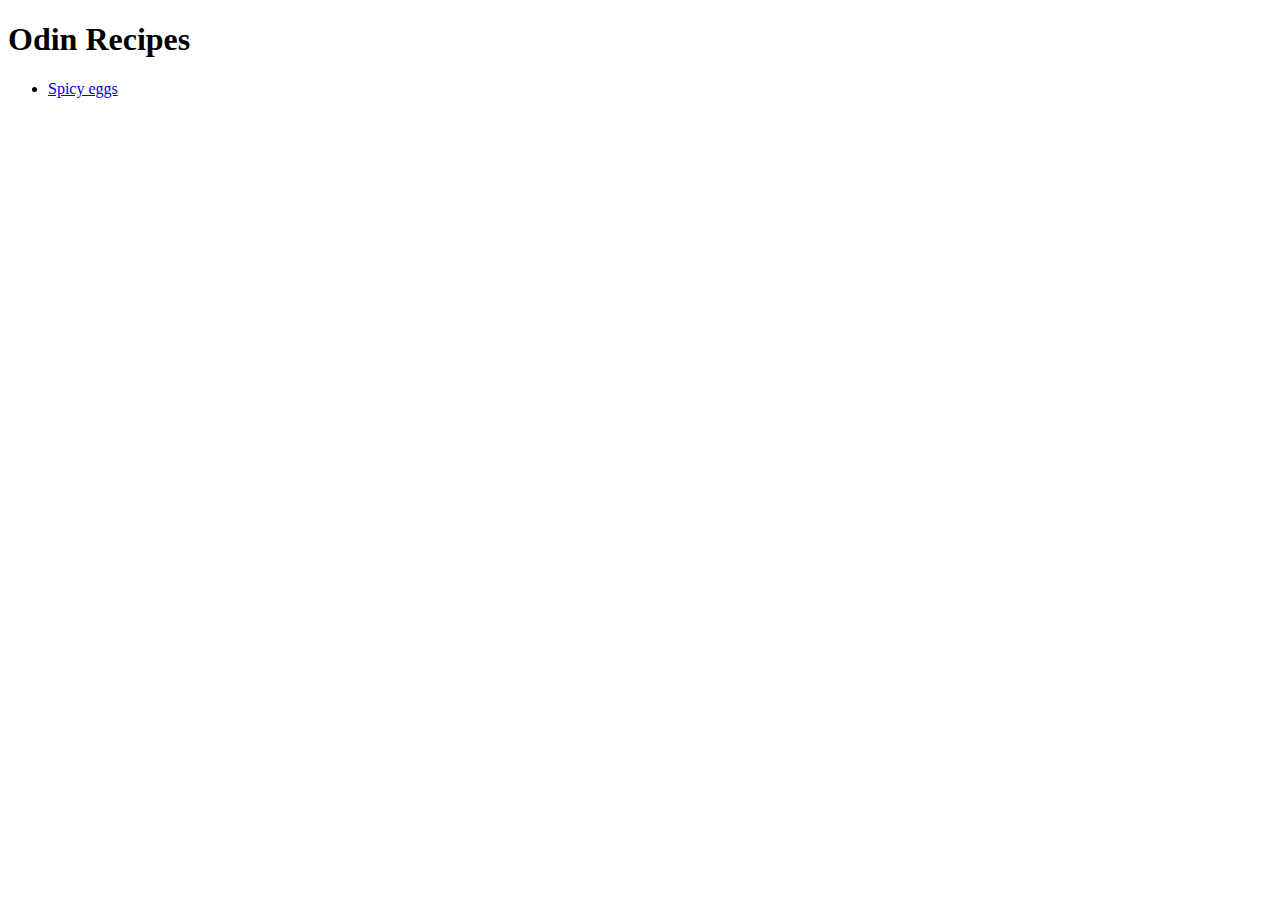
==== index.html @ f2fb193d "Added README.md, index.html and images and recipes directory. I forgot to commit before. My bad." ====
<!DOCTYPE html>
<html lang="en">
  <head>
    <meta charset="UTF-8">
    <title>Odin Recipes</title>
  </head>

  <body>
    <h1>Odin Recipes</h1>
        <ul>
            <li><a href="./recipes/spicy-eggs.html">Spicy eggs</a></li>
            
        </ul>
  </body>
</html>
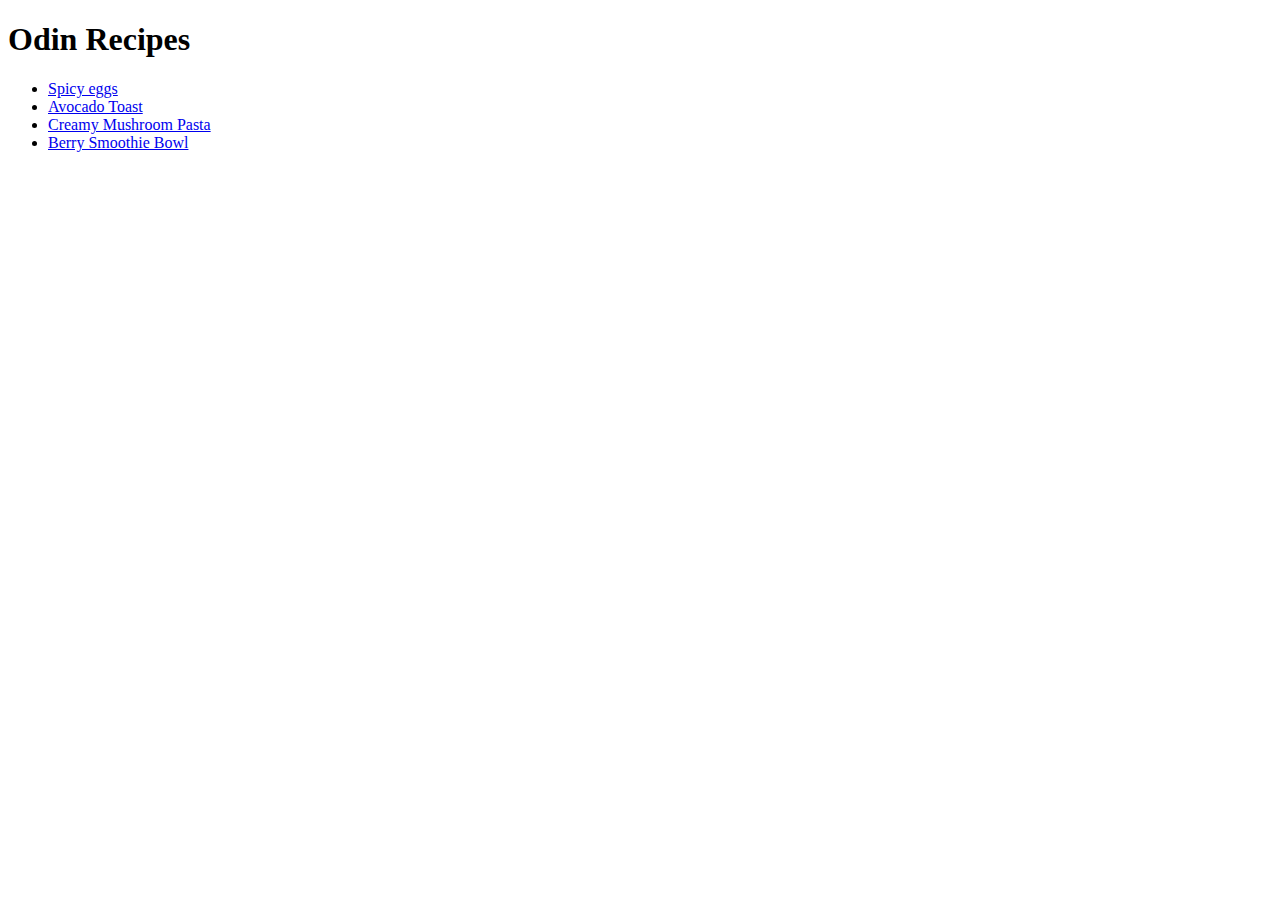
==== commit c5d78fa4: "Images and links on home page" ====
--- a/index.html
+++ b/index.html
@@ -9,7 +9,9 @@
     <h1>Odin Recipes</h1>
         <ul>
             <li><a href="./recipes/spicy-eggs.html">Spicy eggs</a></li>
-            
+            <li><a href="./recipes/Avocado-Toast.html">Avocado Toast</a></li>
+            <li><a href="./recipes/Creamy-Mushroom-Pasta.html">Creamy Mushroom Pasta</a></li>
+            <li><a href="./recipes/Berry-Smoothie-Bowl.html">Berry Smoothie Bowl</a></li>
         </ul>
   </body>
 </html>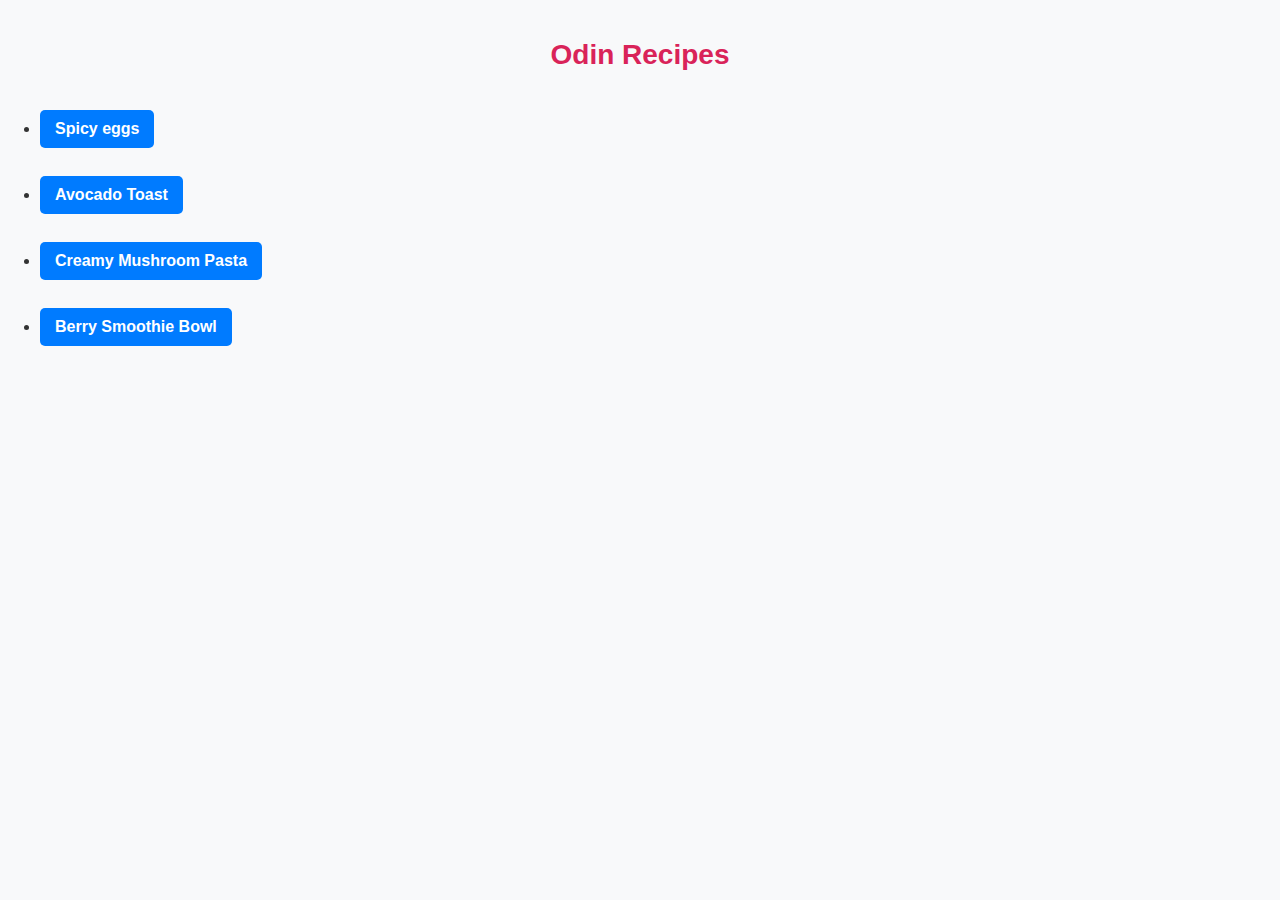
==== commit fcc668b8: "Added CSS" ====
--- a/index.html
+++ b/index.html
@@ -1,6 +1,7 @@
 <!DOCTYPE html>
 <html lang="en">
   <head>
+    <link rel="stylesheet" href="../styles.css">
     <meta charset="UTF-8">
     <title>Odin Recipes</title>
   </head>
--- a/styles.css
+++ b/styles.css
@@ -0,0 +1,75 @@
+/* General Styles */
+body {
+    font-family: Arial, sans-serif;
+    margin: 0;
+    padding: 20px;
+    background-color: #f8f9fa;
+    color: #333;
+    text-align: center;
+}
+
+/* Container for recipe content */
+.container {
+    max-width: 600px;
+    margin: 0 auto;
+    background: white;
+    padding: 20px;
+    border-radius: 10px;
+    box-shadow: 0px 4px 10px rgba(0, 0, 0, 0.1);
+}
+
+/* Headings */
+h1 {
+    font-size: 28px;
+    color: #d92359;
+}
+
+h2 {
+    font-size: 22px;
+    color: #555;
+    margin-top: 20px;
+}
+
+/* Image Styling */
+img {
+    width: 100%;
+    max-width: 500px;
+    height: auto;
+    border-radius: 10px;
+    margin: 20px 0;
+}
+
+/* List Styling */
+ul, ol {
+    text-align: left;
+    padding-left: 20px;
+}
+
+ul {
+    list-style-type: disc;
+}
+
+ol {
+    list-style-type: decimal;
+}
+
+li {
+    font-size: 16px;
+    margin: 8px 0;
+}
+
+/* Home Link */
+a {
+    display: inline-block;
+    margin-top: 20px;
+    padding: 10px 15px;
+    background-color: #007bff;
+    color: white;
+    text-decoration: none;
+    border-radius: 5px;
+    font-weight: bold;
+}
+
+a:hover {
+    background-color: #0056b3;
+}
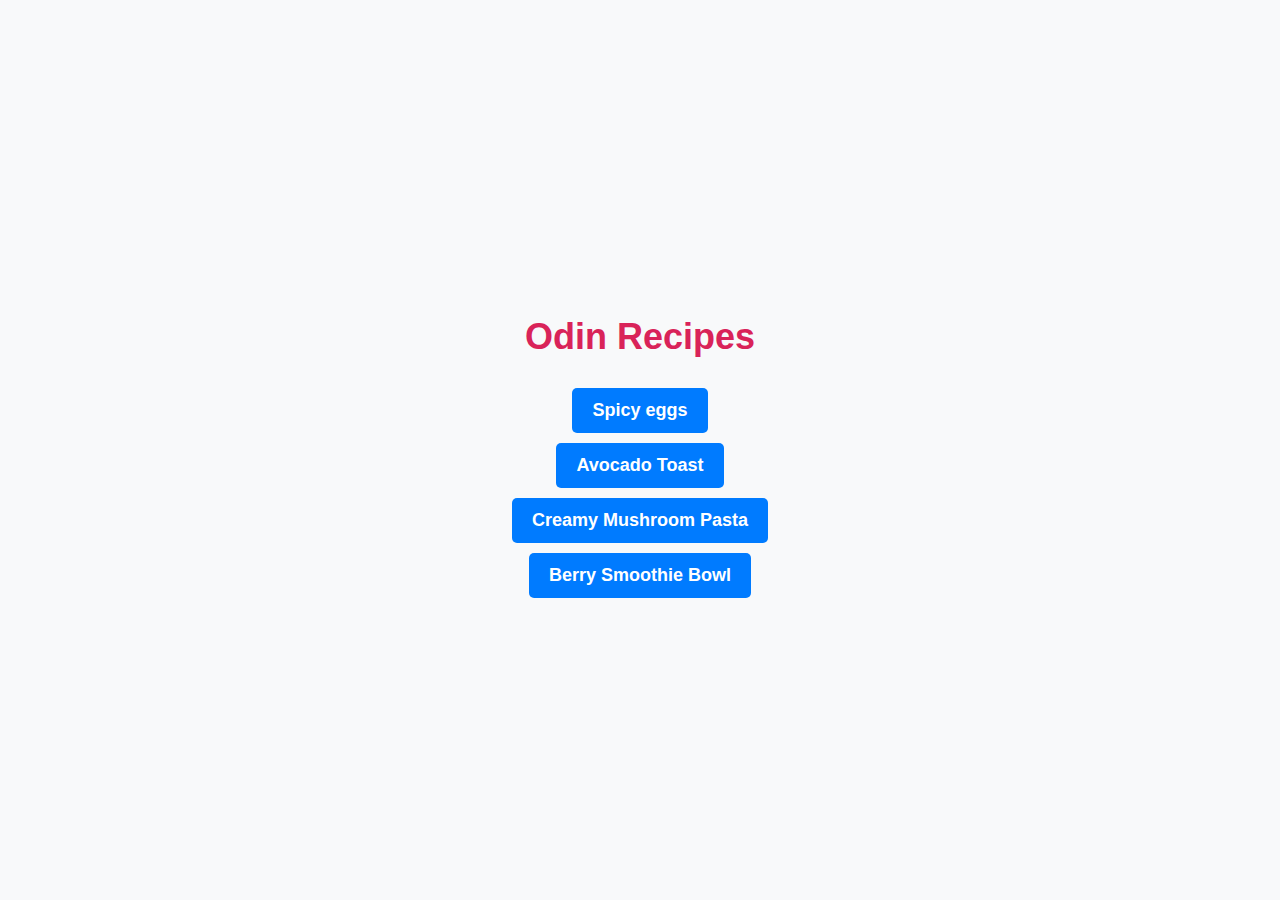
==== commit e4942db8: "separate css" ====
--- a/index.html
+++ b/index.html
@@ -1,7 +1,7 @@
 <!DOCTYPE html>
 <html lang="en">
   <head>
-    <link rel="stylesheet" href="../styles.css">
+    <link rel="stylesheet" href="landing.css">
     <meta charset="UTF-8">
     <title>Odin Recipes</title>
   </head>
--- a/landing.css
+++ b/landing.css
@@ -0,0 +1,49 @@
+/* General Styles */
+body {
+    font-family: Arial, sans-serif;
+    margin: 0;
+    padding: 0;
+    background-color: #f8f9fa;
+    color: #333;
+    text-align: center;
+    display: flex;
+    flex-direction: column;
+    align-items: center;
+    justify-content: center;
+    height: 100vh;
+}
+
+/* Title */
+h1 {
+    font-size: 36px;
+    color: #d92359;
+    margin-bottom: 20px;
+}
+
+/* Recipe List */
+ul {
+    list-style-type: none;
+    padding: 0;
+    margin: 0;
+}
+
+li {
+    margin: 10px 0;
+}
+
+/* Recipe Links */
+a {
+    display: inline-block;
+    padding: 12px 20px;
+    background-color: #007bff;
+    color: white;
+    text-decoration: none;
+    font-size: 18px;
+    font-weight: bold;
+    border-radius: 5px;
+    transition: background 0.3s ease;
+}
+
+a:hover {
+    background-color: #0056b3;
+}
